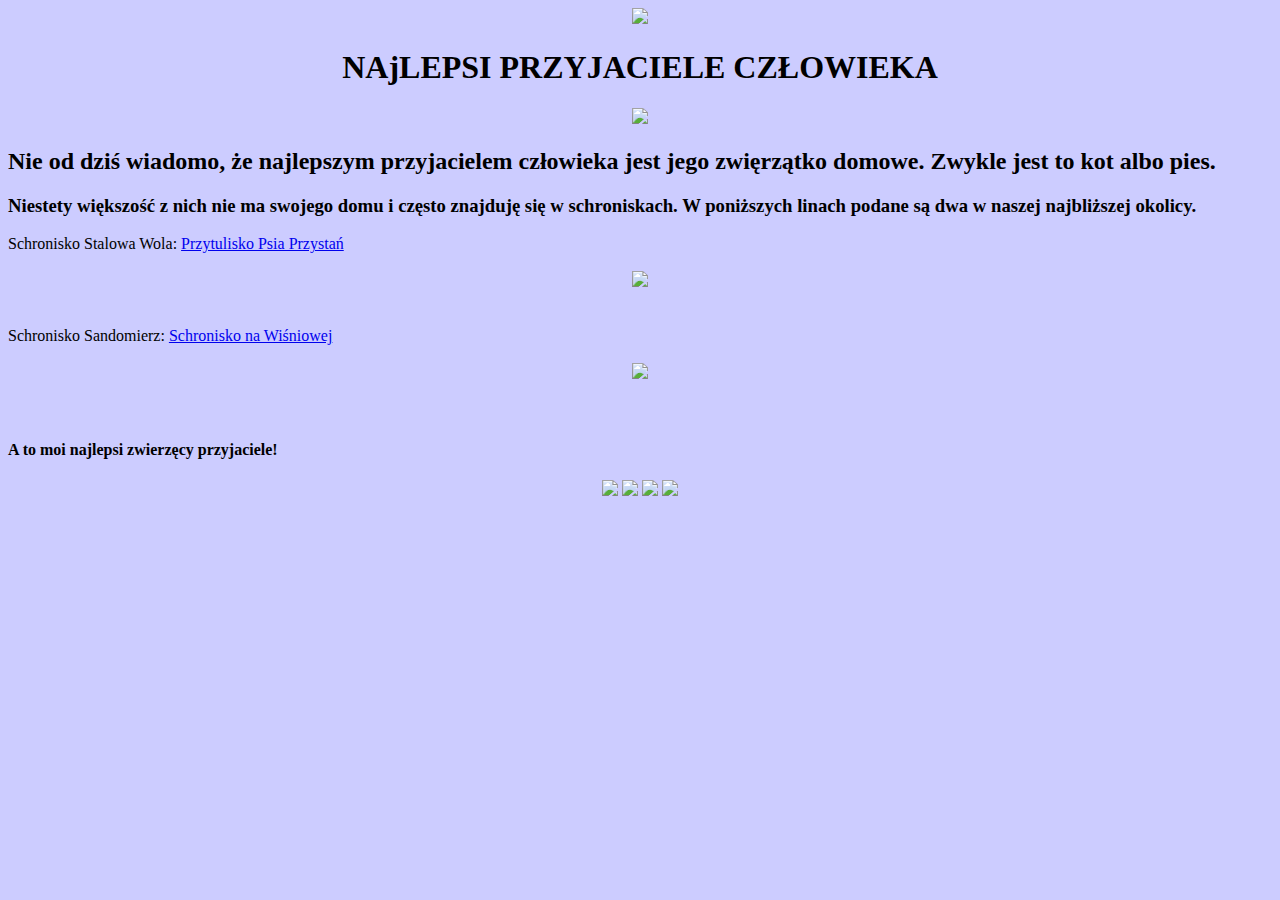
==== 1.html @ 2eaa1dec "Create 1.html" ====
<!DOCTYPE HTML>
<html lang="pl">
<head>
	<meta charset="utf-8"/>
	<title>NAJLEPSI PRZYJACIELE CZŁOWIEKA</title>
	<meta name="description" content="Psi przyjaciele i schroniska w najbliższej okolicy"/>
	<meta name="keywords" content="zwierzęta"/>
	<meta http-equiv="X-UA-Compatible" content="IE=edge,chrome=1"/>
</head>

<body  style="background-color: #ccccff">
	<div style="text-align: center">
	<img src="img/B.gif"  />
	<h1>NAjLEPSI PRZYJACIELE CZŁOWIEKA</h1>
	<img src="img/B.gif"  />
	</div>
	<h2>Nie od dziś wiadomo, że najlepszym przyjacielem człowieka jest jego zwięrzątko domowe. Zwykle jest to kot albo pies.</h2>
	<h3>Niestety większość z nich nie ma swojego domu i często znajduję się w schroniskach. W poniższych linach podane są dwa w naszej najbliższej okolicy.</h3>
	Schronisko Stalowa Wola: <a href="http://psiaprzystan.pl/" target="_blank" title="Sprawdź co robią!"> 
	Przytulisko Psia Przystań
	</a>
	
	<br/><br/>
	
	<a href="http://psiaprzystan.pl/" target="_blank" title="To oni!">
	<div style="text-align: center">
	<img src="img/6.jpg" />
	</div>
	</a>
	
	<br/><br/>
	
	Schronisko Sandomierz:  <a href="https://przytulisko-na-wisniowej.business.site/" target="_blank" title="Sprawdź co robią!">
	Schronisko na Wiśniowej
	</a>
	
	<br/><br/>
	
	<a href="https://przytulisko-na-wisniowej.business.site/" target="_blank" title="To oni!">
	<div style="text-align: center">
	<img src="img/7.jpg"/>
	</div>
	</a>
	
	<br/><br/>
	
	<h4> A to moi najlepsi zwierzęcy przyjaciele!</h4>
	
	<div style="text-align: center">
	<img src="img/1.jpg" width="1000" />
	<img src="img/5.jpg" width="1000" />
	<img src="img/3.jpg" width="1000" />
	<img src="img/C.gif" width="1000" />
	</div>
	

</body>
</html>
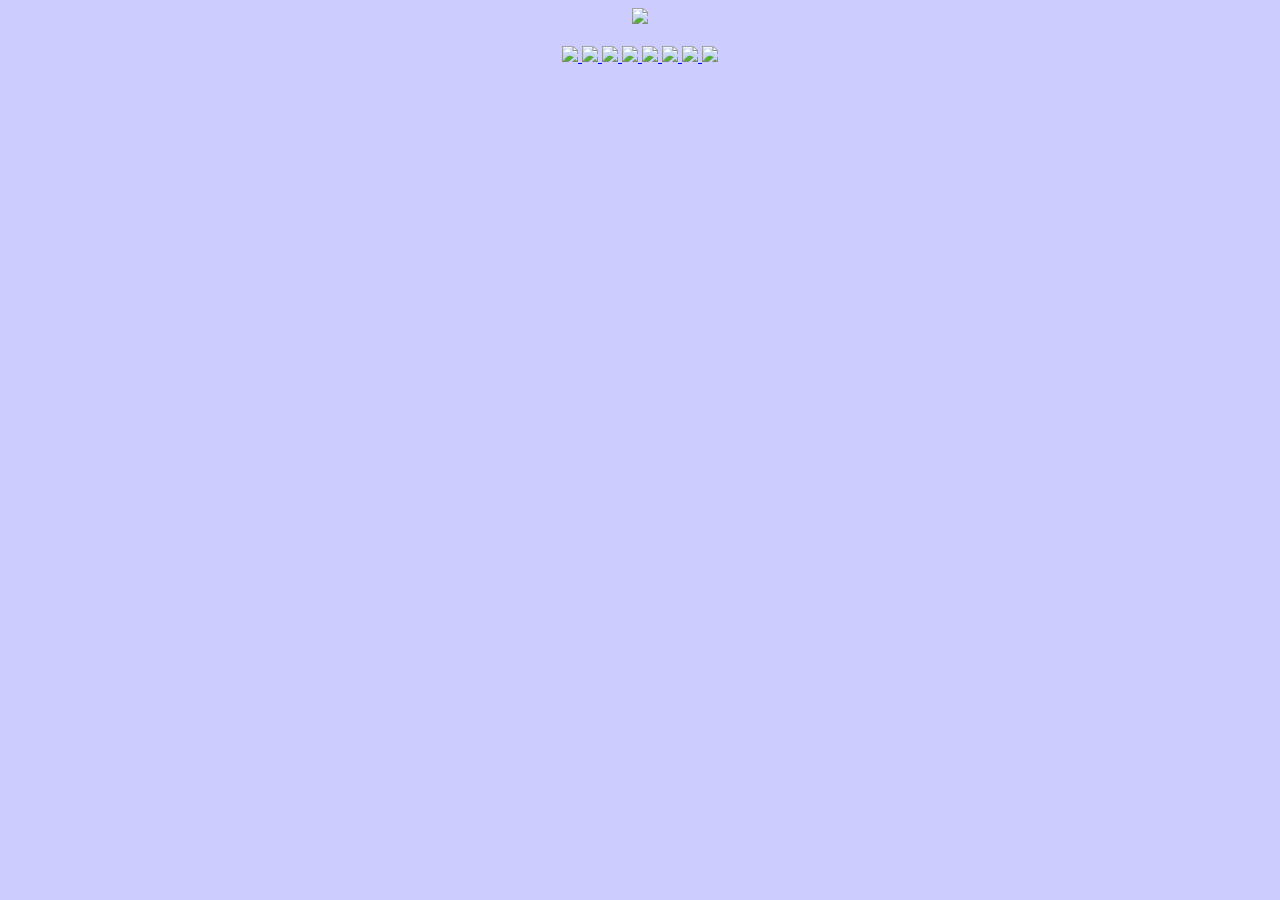
==== commit 02456444: "Add files via upload" ====
--- a/1.html
+++ b/1.html
@@ -1,58 +1,27 @@
-<!DOCTYPE HTML>
-<html lang="pl">
-<head>
-	<meta charset="utf-8"/>
-	<title>NAJLEPSI PRZYJACIELE CZŁOWIEKA</title>
-	<meta name="description" content="Psi przyjaciele i schroniska w najbliższej okolicy"/>
-	<meta name="keywords" content="zwierzęta"/>
-	<meta http-equiv="X-UA-Compatible" content="IE=edge,chrome=1"/>
-</head>
-
-<body  style="background-color: #ccccff">
-	<div style="text-align: center">
-	<img src="img/B.gif"  />
-	<h1>NAjLEPSI PRZYJACIELE CZŁOWIEKA</h1>
-	<img src="img/B.gif"  />
-	</div>
-	<h2>Nie od dziś wiadomo, że najlepszym przyjacielem człowieka jest jego zwięrzątko domowe. Zwykle jest to kot albo pies.</h2>
-	<h3>Niestety większość z nich nie ma swojego domu i często znajduję się w schroniskach. W poniższych linach podane są dwa w naszej najbliższej okolicy.</h3>
-	Schronisko Stalowa Wola: <a href="http://psiaprzystan.pl/" target="_blank" title="Sprawdź co robią!"> 
-	Przytulisko Psia Przystań
-	</a>
-	
-	<br/><br/>
-	
-	<a href="http://psiaprzystan.pl/" target="_blank" title="To oni!">
-	<div style="text-align: center">
-	<img src="img/6.jpg" />
-	</div>
-	</a>
-	
-	<br/><br/>
-	
-	Schronisko Sandomierz:  <a href="https://przytulisko-na-wisniowej.business.site/" target="_blank" title="Sprawdź co robią!">
-	Schronisko na Wiśniowej
-	</a>
-	
-	<br/><br/>
-	
-	<a href="https://przytulisko-na-wisniowej.business.site/" target="_blank" title="To oni!">
-	<div style="text-align: center">
-	<img src="img/7.jpg"/>
-	</div>
-	</a>
-	
-	<br/><br/>
-	
-	<h4> A to moi najlepsi zwierzęcy przyjaciele!</h4>
-	
-	<div style="text-align: center">
-	<img src="img/1.jpg" width="1000" />
-	<img src="img/5.jpg" width="1000" />
-	<img src="img/3.jpg" width="1000" />
-	<img src="img/C.gif" width="1000" />
-	</div>
-	
-
-</body>
-</html>
+<!DOCTYPE HTML>
+<html lang="pl">
+<head>
+	<meta charset="utf-8"/>
+	<title>PSY</title>
+	<meta name="description" content="Moje psy"/>
+	<meta name="keywords" content="zwierzęta"/>
+	<meta http-equiv="X-UA-Compatible" content="IE=edge,chrome=1"/>
+</head>
+
+<body  style="background-color: #ccccff">
+	<div style="text-align: center">
+	<img src="img/C.gif" width="1000" />
+	
+	<br/><br/>
+	
+	<a href= "img/1.jpg" target="_blank" title=""> <img src="img/1.jpg" width="100">	</a>
+	<a href= "img/2.jpg" target="_blank" title=""> <img src="img/2.jpg" width="100">	</a>
+	<a href= "img/3.jpg" target="_blank" title=""> <img src="img/3.jpg" width="100">	</a>
+	<a href= "img/4.jpg" target="_blank" title=""> <img src="img/4.jpg" width="100">	</a>
+	<a href= "img/5.jpg" target="_blank" title=""> <img src="img/5.jpg" width="100">	</a>
+	<a href= "img/8.jpg" target="_blank" title=""> <img src="img/8.jpg" width="100">	</a>
+	<a href= "img/9.jpg" target="_blank" title=""> <img src="img/9.jpg" width="100">	</a>
+	<a href= "img/10.jpg" target="_blank" title=""> <img src="img/10.jpg" width="100">	</a>
+	
+</body>
+</html>